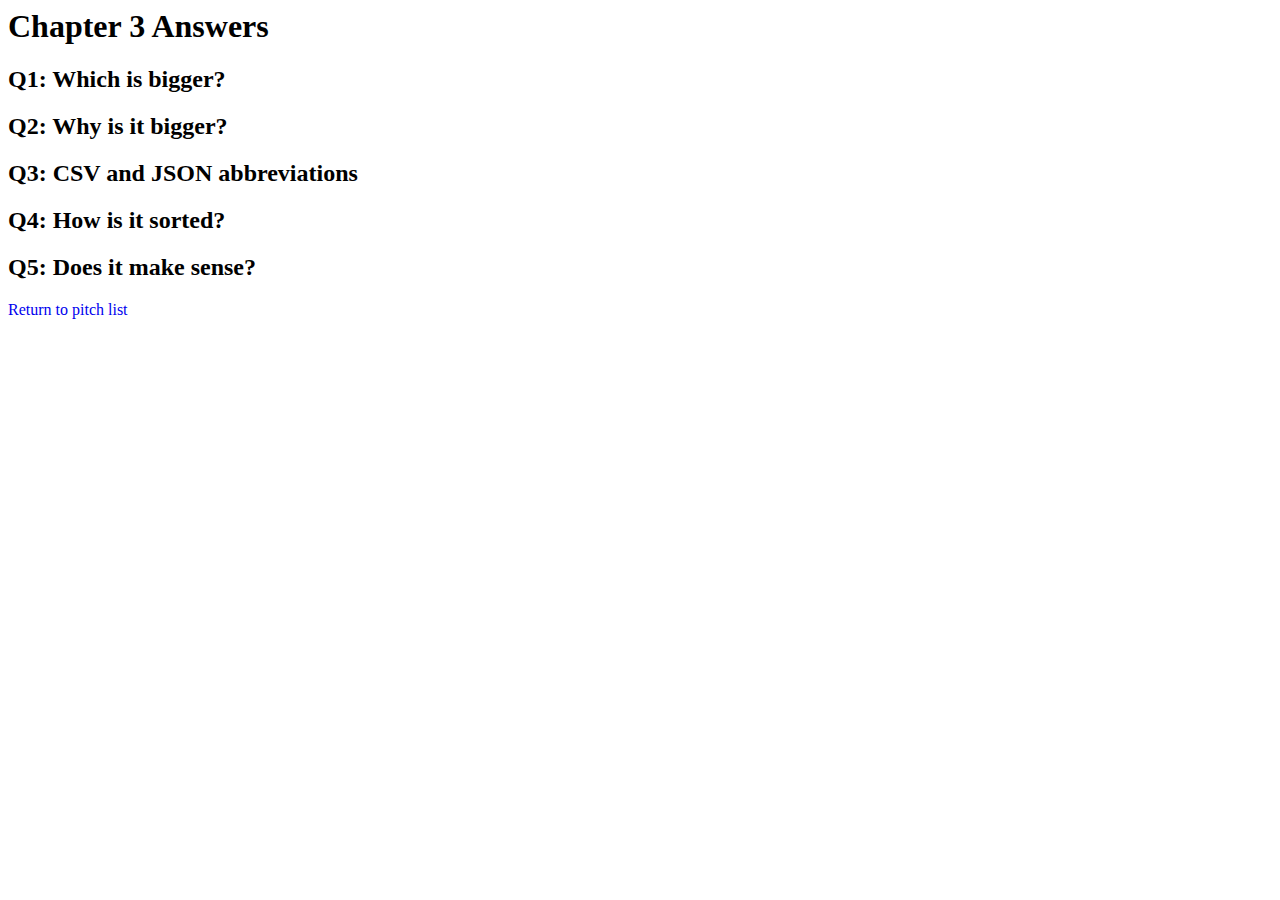
==== answers.html @ 3f067857 "Create answers.html" ====
<html>
  <head>
    <title>Chapter 3 Answers</title>
    <link rel="stylesheet" href="styles.css"></link>
  </head>
  <body>
    <h1>Chapter 3 Answers</h1>
    <h2>Q1: Which is bigger?</h2>
    <p>
      
    </p>
    <h2>Q2: Why is it bigger?</h2>
    <p>
      
    </p>
    <h2>Q3: CSV and JSON abbreviations</h2>
    <p>
      
    </p>
    <h2>Q4: How is it sorted?</h2>
    <p>
      
    </p>
    <h2>Q5: Does it make sense?</h2>
    <p>
      
    </p>
    <a href="index.html">Return to pitch list</a>
  </body>
</html>
---- styles.css ----
.blue {
  color: #0C2340;
}
.red {
  color: #BD1F2D;
}

th { 
  border-bottom: 1px solid gray;
}

td {
  text-align: center;
}

td.left {
  text-align: left;
}

a {
  text-decoration: none;
}

a:hover {
  text-decoration: underline;
}
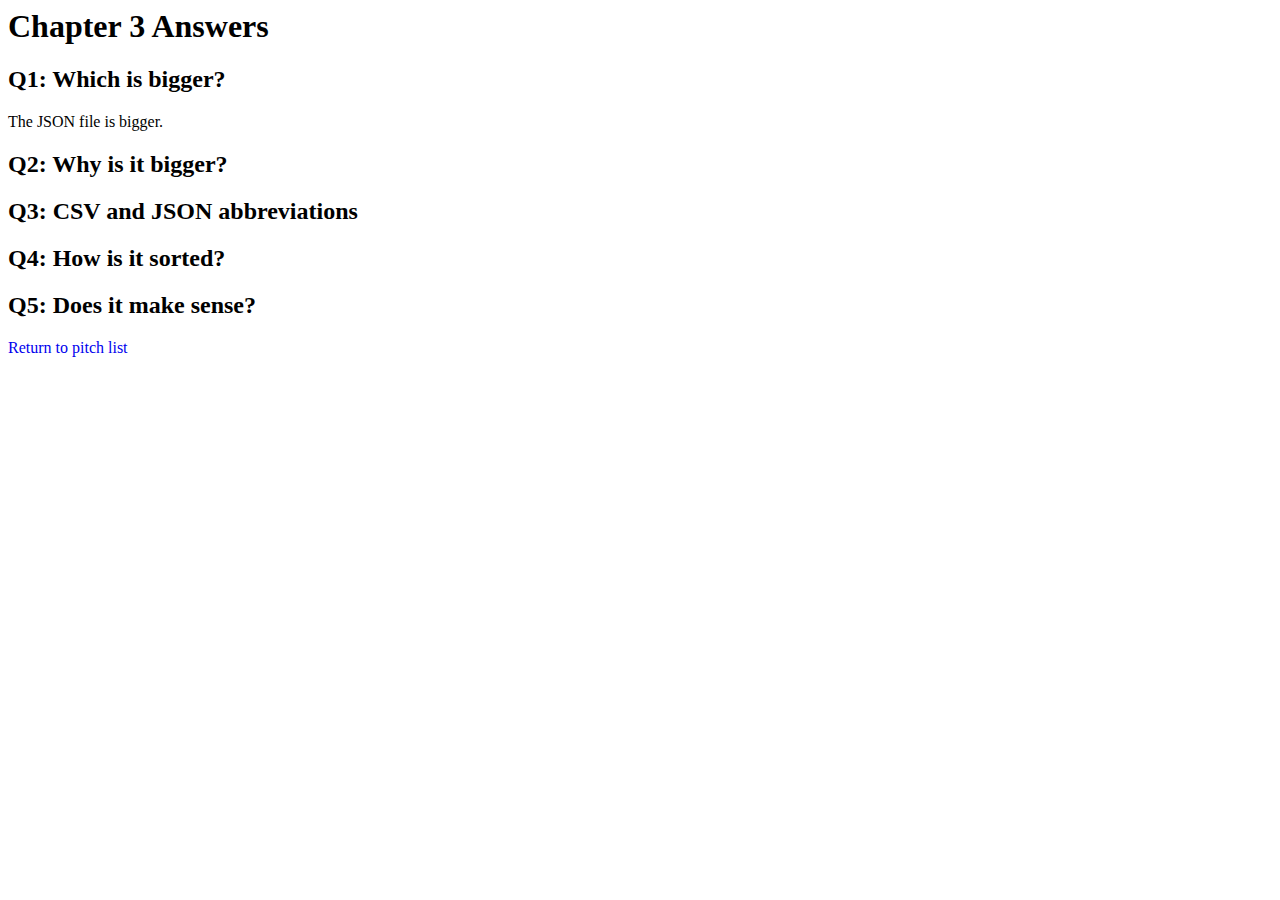
==== commit 849ba5c5: "Update answers.html" ====
--- a/answers.html
+++ b/answers.html
@@ -7,7 +7,7 @@
     <h1>Chapter 3 Answers</h1>
     <h2>Q1: Which is bigger?</h2>
     <p>
-      
+      The JSON file is bigger.
     </p>
     <h2>Q2: Why is it bigger?</h2>
     <p>
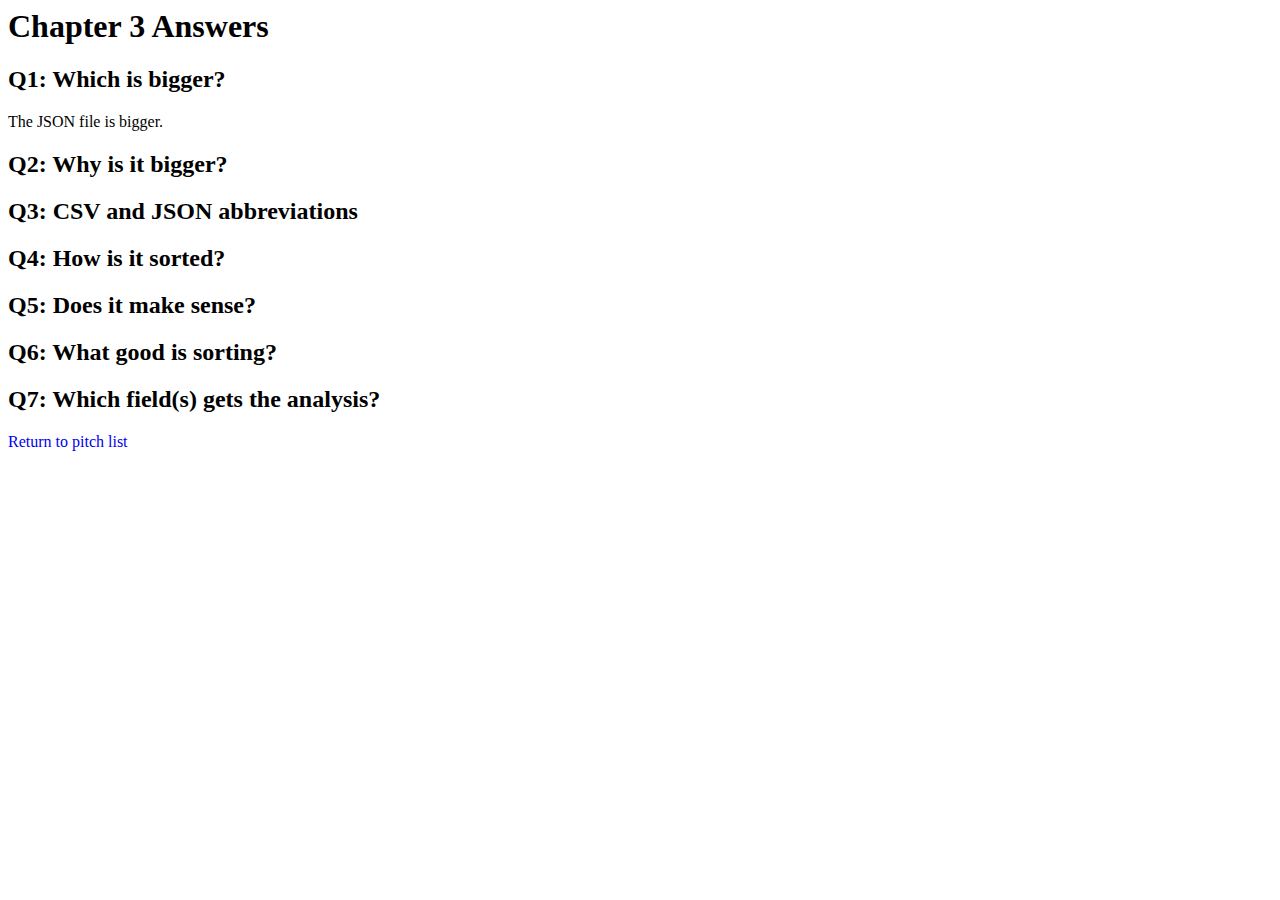
==== commit d38c2839: "data analysis code" ====
--- a/answers.html
+++ b/answers.html
@@ -25,6 +25,14 @@
     <p>
       
     </p>
+    <h2>Q6: What good is sorting?</h2>
+    <p>
+
+    </p>
+    <h2>Q7: Which field(s) gets the analysis?</h2>
+    <p>
+      
+    </p>
     <a href="index.html">Return to pitch list</a>
   </body>
 </html>
